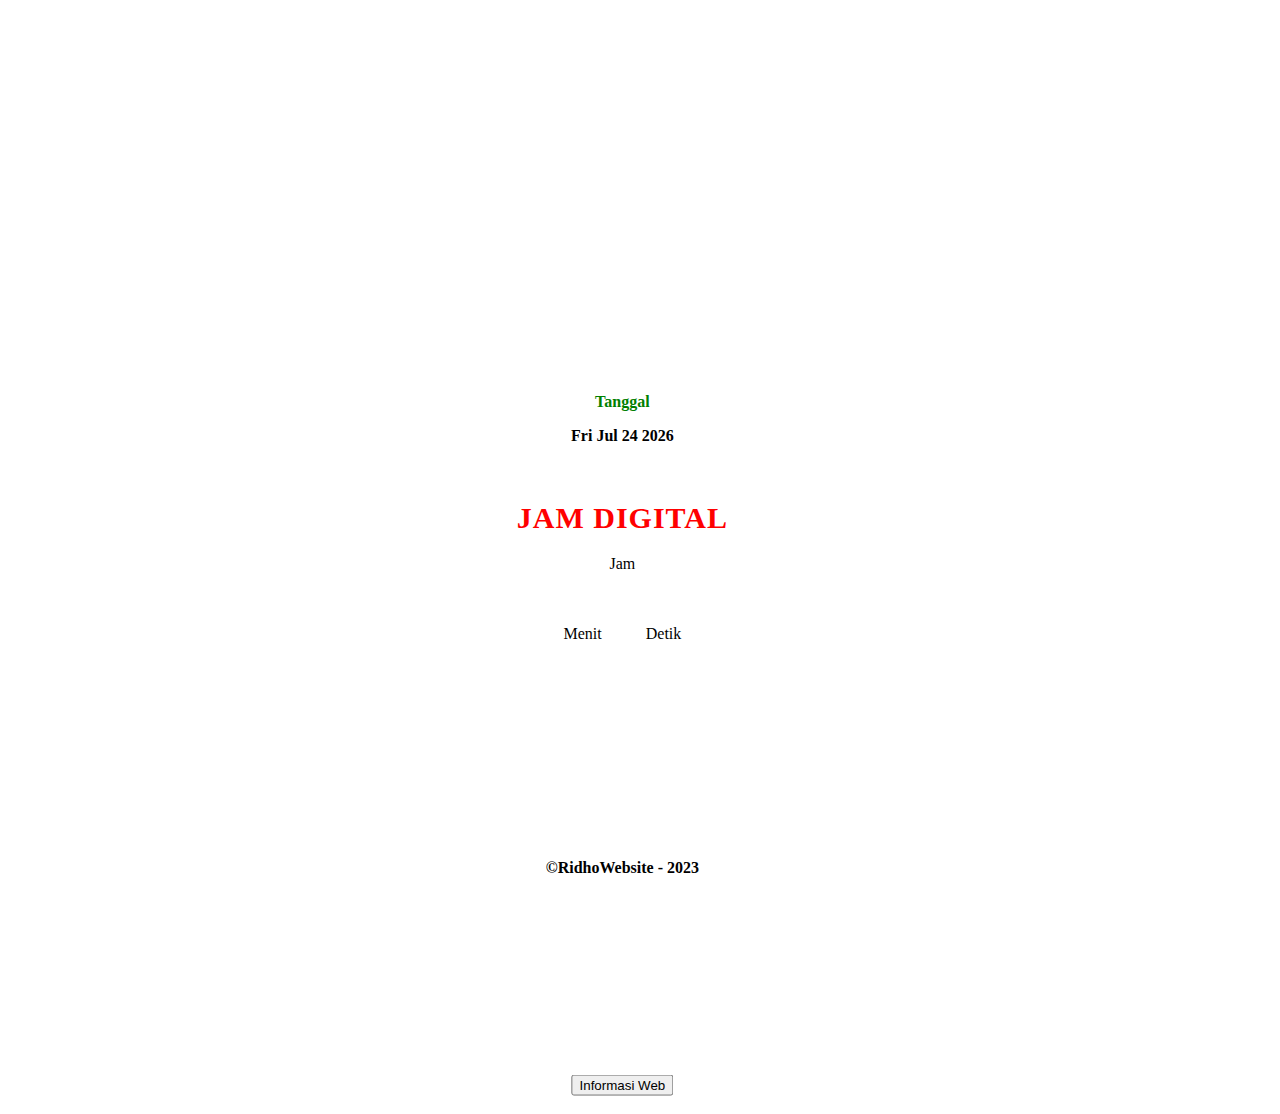
==== index.html @ a44ed0d6 "Update index.html" ====
<!DOCTYPE html>
<html lang="en">
<head>
  <meta charset="UTF-8">
  <meta name="viewport" content="width=device-width, initial-scale=1.0">
  <meta http-equiv="X-UA-Compatible" content="ie=edge">
  <title>Jam Digital</title>
  <link rel="stylesheet" href="style.css">
</head>
<body>
  <b>
<font color="green">
<p>Tanggal</p>
</font>
  <div id = "dt"></div>
  
  <script>
    var date = new Date();
    
    document.getElementById("dt").innerHTML = date.toDateString();
  
  </script>
  </b>
  <br>
  <br>
  <h1>Jam Digital</h1>
  <div class="Digital">
    <div class="Jam">
      <p>Jam</p>
      <span id="hour"></span>
    </div>
    <div class="menit">
      <p>Menit</p>
      <span id="minute"></span>
    </div>
    <div class="detik">
      <p>Detik</p>
      <span id="second"></span>
    </div>
  </div>
  
  
  
  <script>
    function clock() {
      var jam = document.getElementById("hour")
      var menit = document.getElementById("minute")
      var detik = document.getElementById("second")
      
      var hours = new Date().getHours()
      var minutes = new Date().getMinutes()
      var seconds = new Date().getSeconds()
      
      jam.innerHTML = hours
      menit.innerHTML = minutes
      detik.innerHTML = seconds
    }
    
    var inter = setInterval(clock, 1000)
  </script>
  <br>
  <br>
  <br>
  <br>
  <br>
  <br>
  <br>
  <br>
  <br>
  <br>
 <b> &copy;RidhoWebsite - 2023 </b>
  <br>
  <br>
  <br>
  <br>
  <br>
  <br>
  <br>
  <br>
  <br>
  <br>
  <br>
  <br>
  
  <a href="Informasi.html">
    <button 
        <span>Informasi Web</span>
    </button>
  </a>
  </center>
  <br>
  <br>
</body>
</html>
---- style.css ----
@import url('https://fonts.googleapis.com/css2?family=Lato:wght@400;700&family=Montserrat:wght@400;700&family=Poppins:ital,wght@0,400;1,700&family=Roboto:wght@400;700&display=swap')

* {
  margin: 0;
  padding: 0;
  font-family: 'Poppins', Sans-Serif;
}

body {
  position: absolute;
  top: 0%;
  left: 48%;
  transform: translate(-50%, 50%);
  text-align: center;
  background-color: white;
}

.digital {
  padding: 0 20px;
  border-radius: 5px;
  color: #14fdff;
  box-shadow: -2px -2px 3px rgba(255,255,255,0.1), 3px 3px 6px rgba(0,0,0,8);
}

h1 {
  font-size: 30px;
  color: red;
  text-transform: uppercase;
  letter-spacing: 1px;
  margin-bottom: 20px;
}

.jam,
.menit,
.detik {
  display: inline-block;
  margin: 20px;
}

span {
  font-size: 50px;
  margin-top: 5px;
}
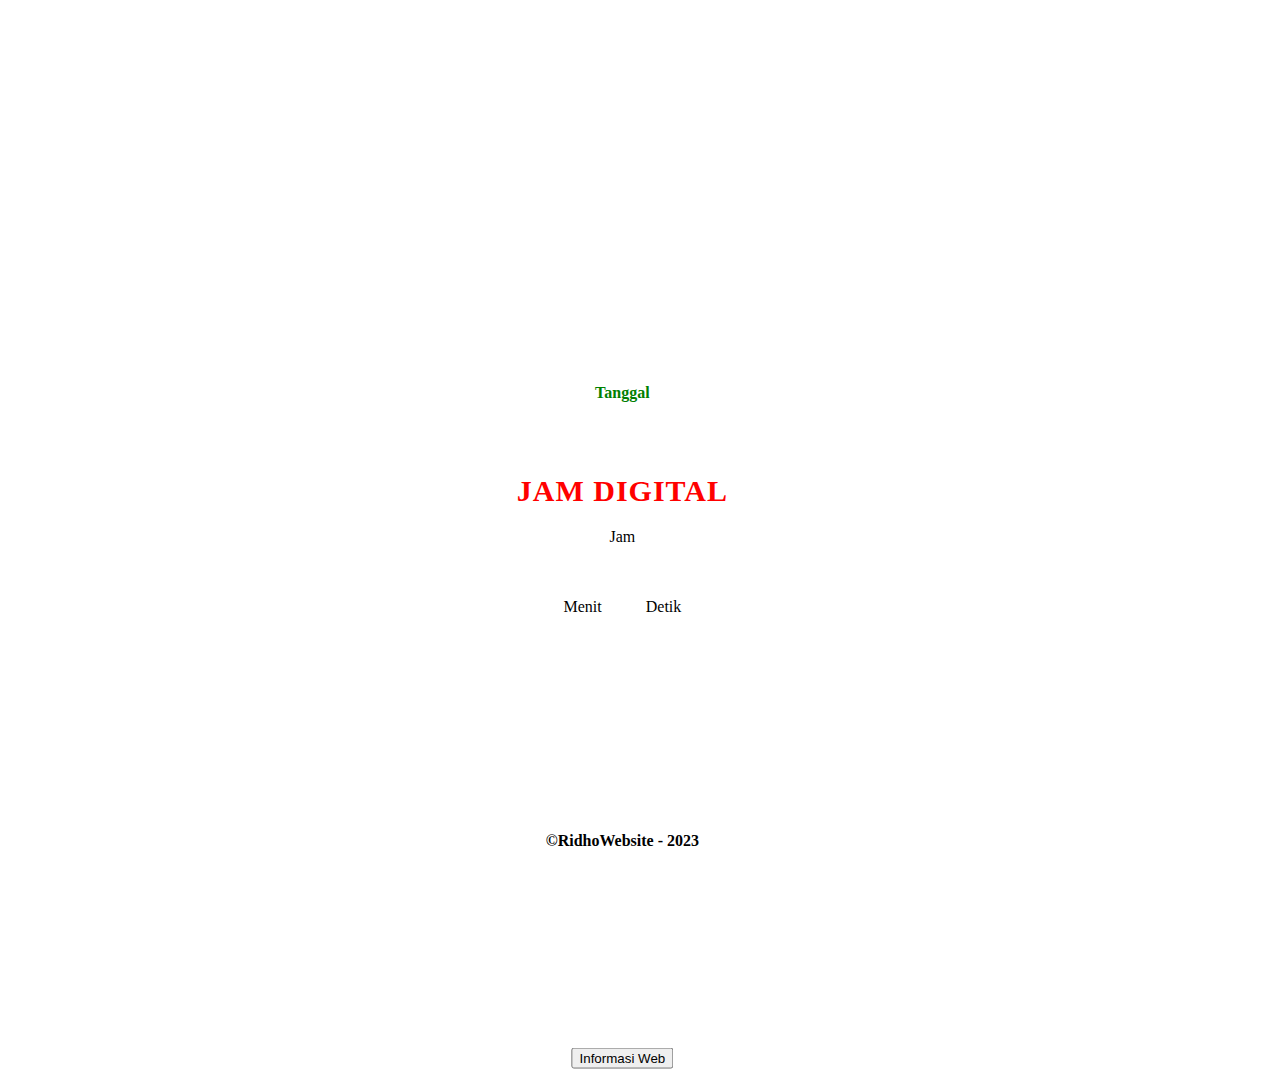
==== commit 78527565: "Update index.html" ====
--- a/index.html
+++ b/index.html
@@ -6,6 +6,7 @@
   <meta http-equiv="X-UA-Compatible" content="ie=edge">
   <title>Jam Digital</title>
   <link rel="stylesheet" href="style.css">
+  
 </head>
 <body>
   <b>
@@ -14,12 +15,7 @@
 </font>
   <div id = "dt"></div>
   
-  <script>
-    var date = new Date();
-    
-    document.getElementById("dt").innerHTML = date.toDateString();
-  
-  </script>
+  <script src="script.js"></script>
   </b>
   <br>
   <br>
@@ -41,23 +37,7 @@
   
   
   
-  <script>
-    function clock() {
-      var jam = document.getElementById("hour")
-      var menit = document.getElementById("minute")
-      var detik = document.getElementById("second")
-      
-      var hours = new Date().getHours()
-      var minutes = new Date().getMinutes()
-      var seconds = new Date().getSeconds()
-      
-      jam.innerHTML = hours
-      menit.innerHTML = minutes
-      detik.innerHTML = seconds
-    }
-    
-    var inter = setInterval(clock, 1000)
-  </script>
+  <script src="script.js"></script>
   <br>
   <br>
   <br>
@@ -91,4 +71,5 @@
   <br>
   <br>
 </body>
+<script src="script.js"></script>
 </html>
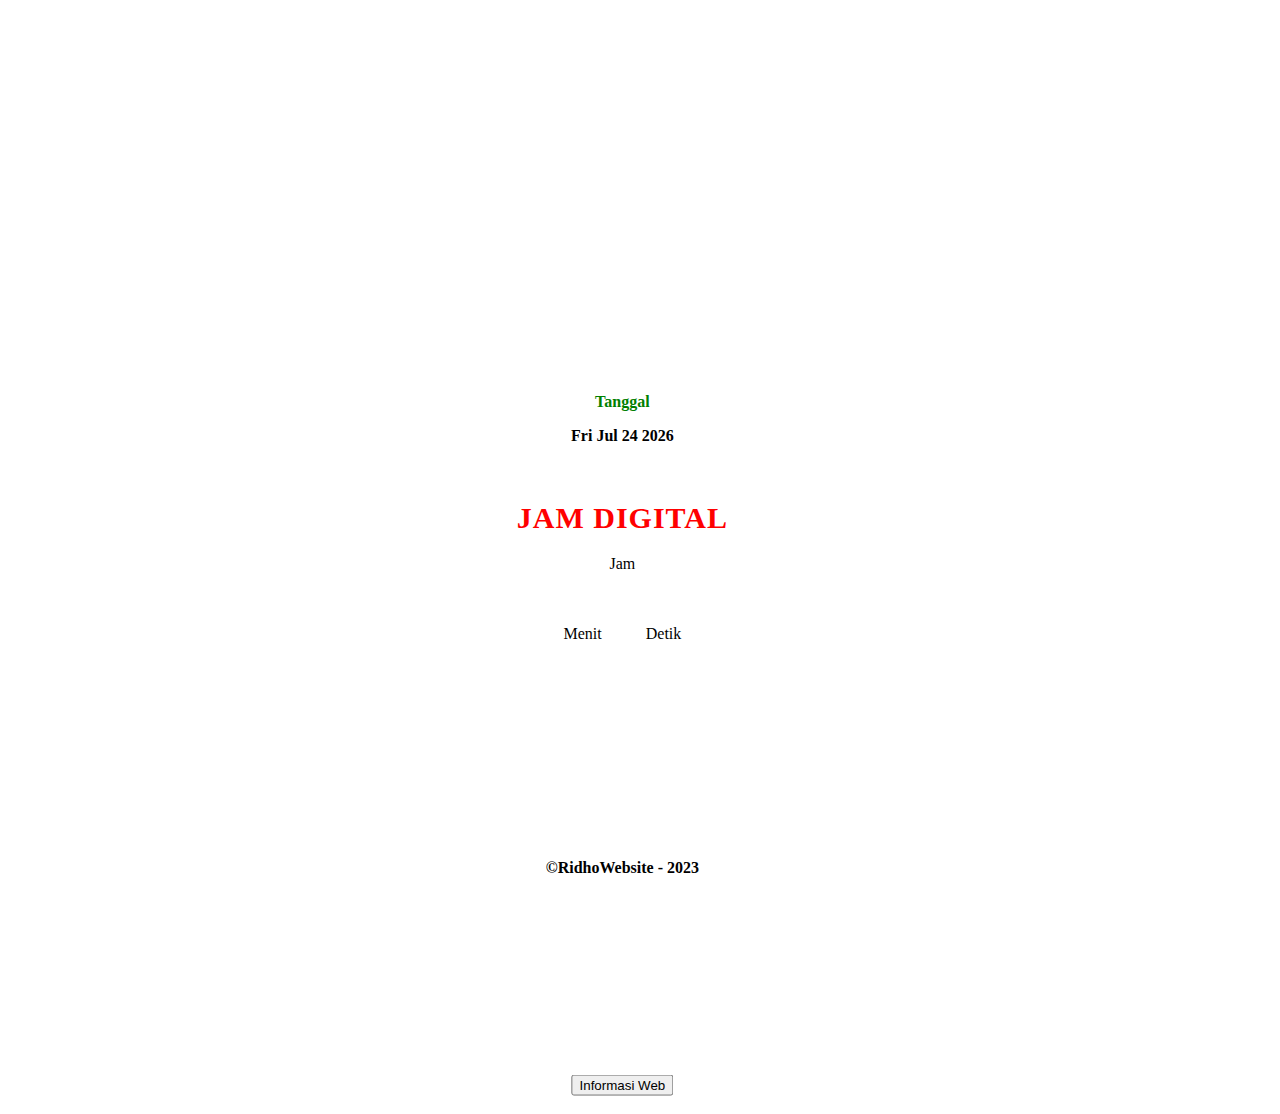
==== commit 09aeea36: "Update index.html" ====
--- a/index.html
+++ b/index.html
@@ -71,5 +71,5 @@
   <br>
   <br>
 </body>
-<script src="script.js"></script>
+<script src="alert.js"></script>
 </html>
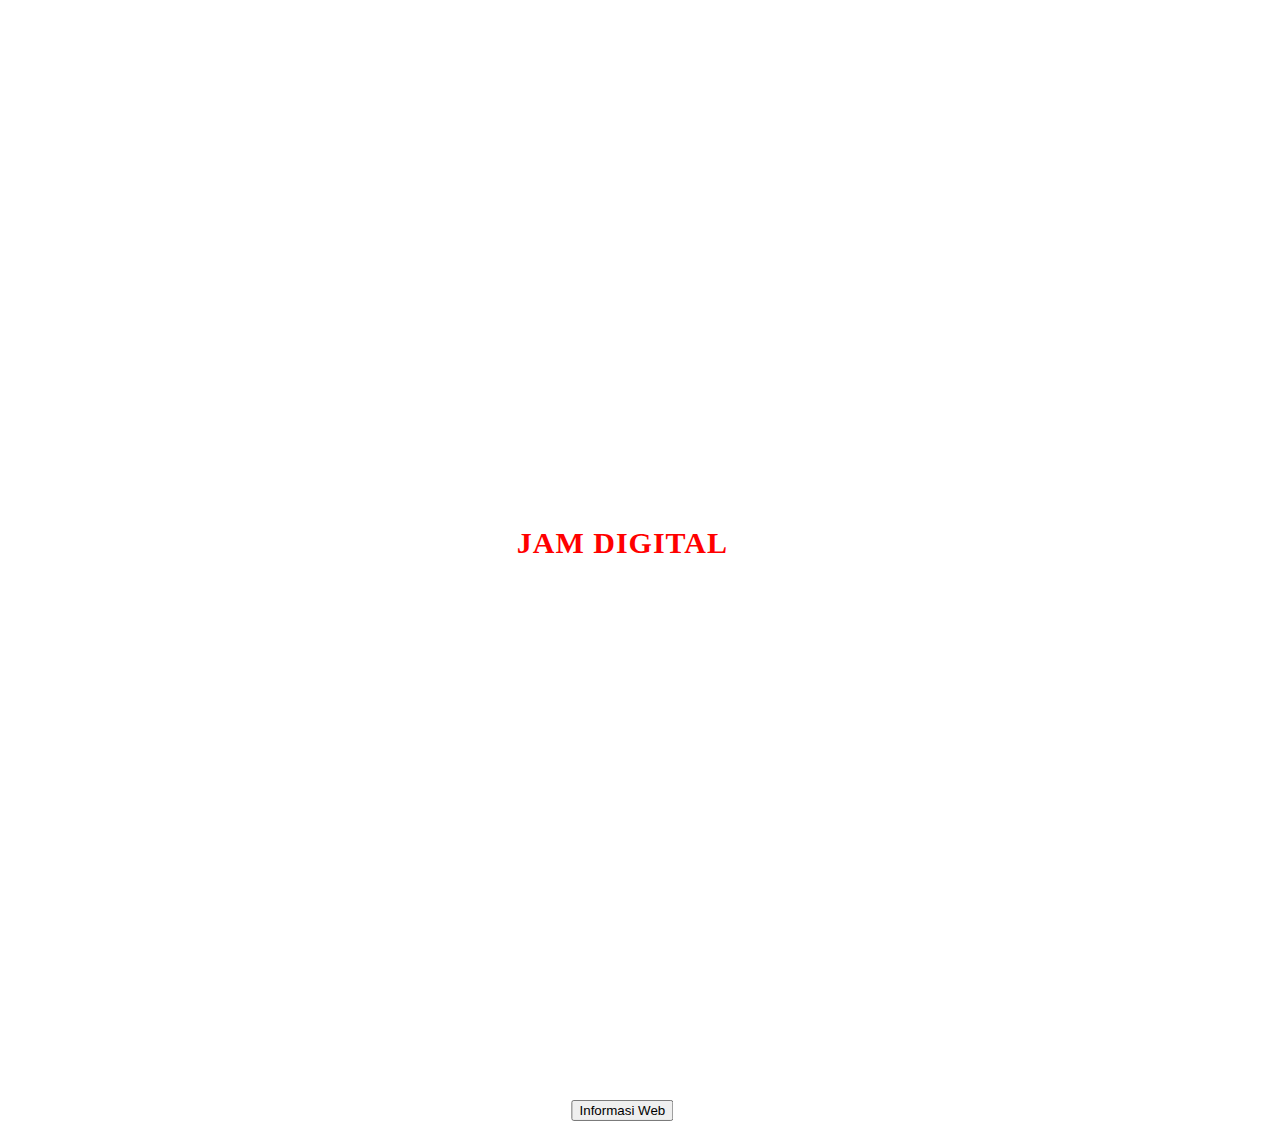
==== commit d1f50570: "Update index.html" ====
--- a/index.html
+++ b/index.html
@@ -9,10 +9,11 @@
   
 </head>
 <body>
-  <b>
-<font color="green">
-<p>Tanggal</p>
-</font>
+  
+  <font color="white">
+
+<h2>Tanggal</h2>
+
   <div id = "dt"></div>
   
   <script src="script.js"></script>
@@ -62,6 +63,8 @@
   <br>
   <br>
   
+  </font>
+  
   <a href="Informasi.html">
     <button 
         <span>Informasi Web</span>
@@ -71,5 +74,5 @@
   <br>
   <br>
 </body>
-<script src="alert.js"></script>
+<script src="script2.js"></script>
 </html>
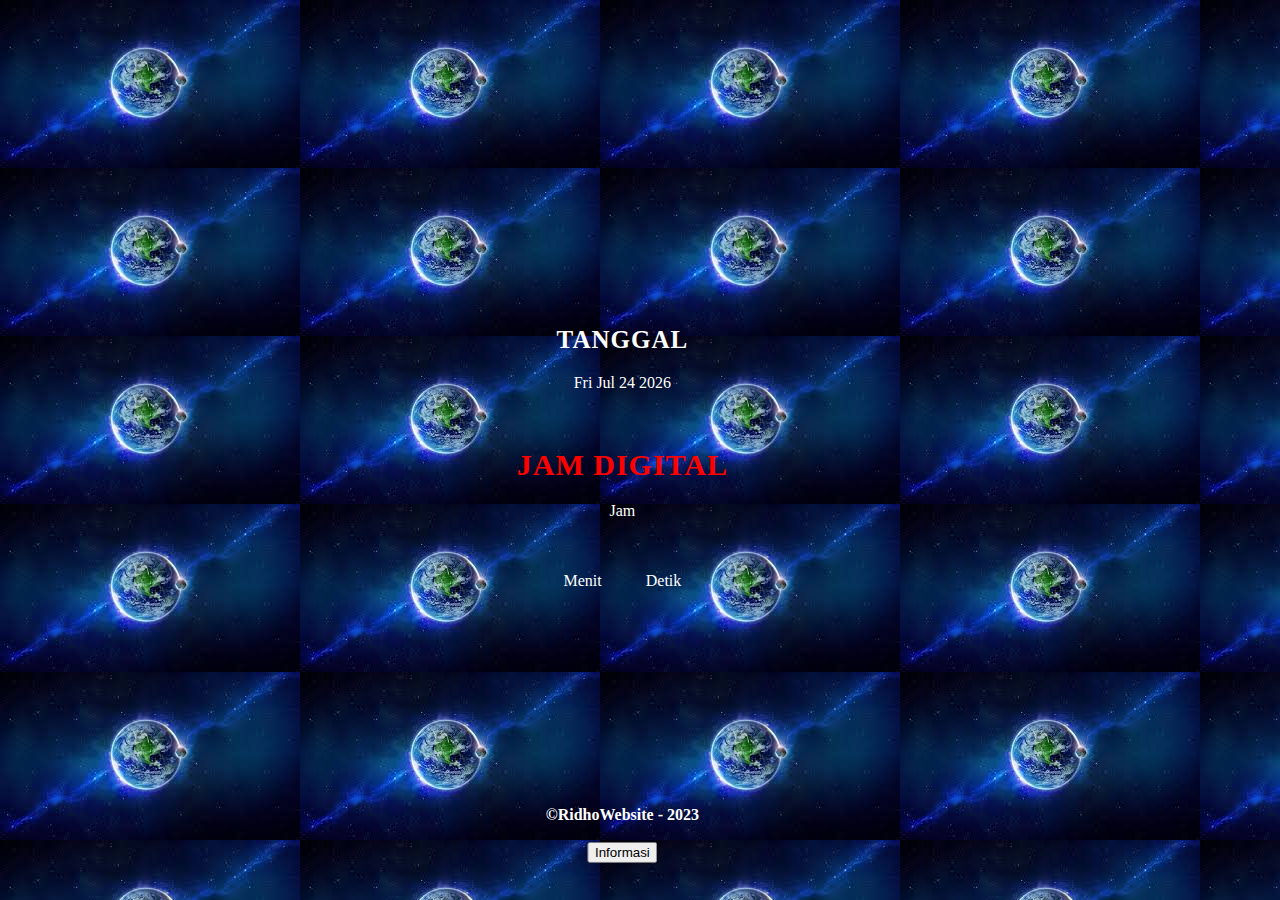
==== commit eb99246b: "update index.html" ====
--- a/index.html
+++ b/index.html
@@ -12,7 +12,7 @@
   
   <font color="white">
 
-<h2>Tanggal</h2>
+ <h2>Tanggal</h2>
 
   <div id = "dt"></div>
   
@@ -52,27 +52,16 @@
  <b> &copy;RidhoWebsite - 2023 </b>
   <br>
   <br>
-  <br>
-  <br>
-  <br>
-  <br>
-  <br>
-  <br>
-  <br>
-  <br>
-  <br>
-  <br>
-  
   </font>
   
-  <a href="Informasi.html">
-    <button 
-        <span>Informasi Web</span>
-    </button>
-  </a>
+    <a href="Informasi.html">
+      <nav class="navigation">
+        <button class="btnNext-popup">Informasi</button>
+    </a>
+      </nav>
   </center>
   <br>
   <br>
 </body>
 <script src="script2.js"></script>
-</html>
+</html>--- a/style.css
+++ b/style.css
@@ -12,7 +12,7 @@
   left: 48%;
   transform: translate(-50%, 50%);
   text-align: center;
-  background-color: white;
+  background-image:url('bg.png');
 }
 
 .digital {
@@ -30,6 +30,14 @@
   margin-bottom: 20px;
 }
 
+h2 {
+  font-size: 25px;
+  color: white;
+  text-transform: uppercase;
+  letter-spacing: 1px;
+  margin-bottom: 20px;
+}
+
 .jam,
 .menit,
 .detik {
@@ -40,4 +48,4 @@
 span {
   font-size: 50px;
   margin-top: 5px;
-}+}
